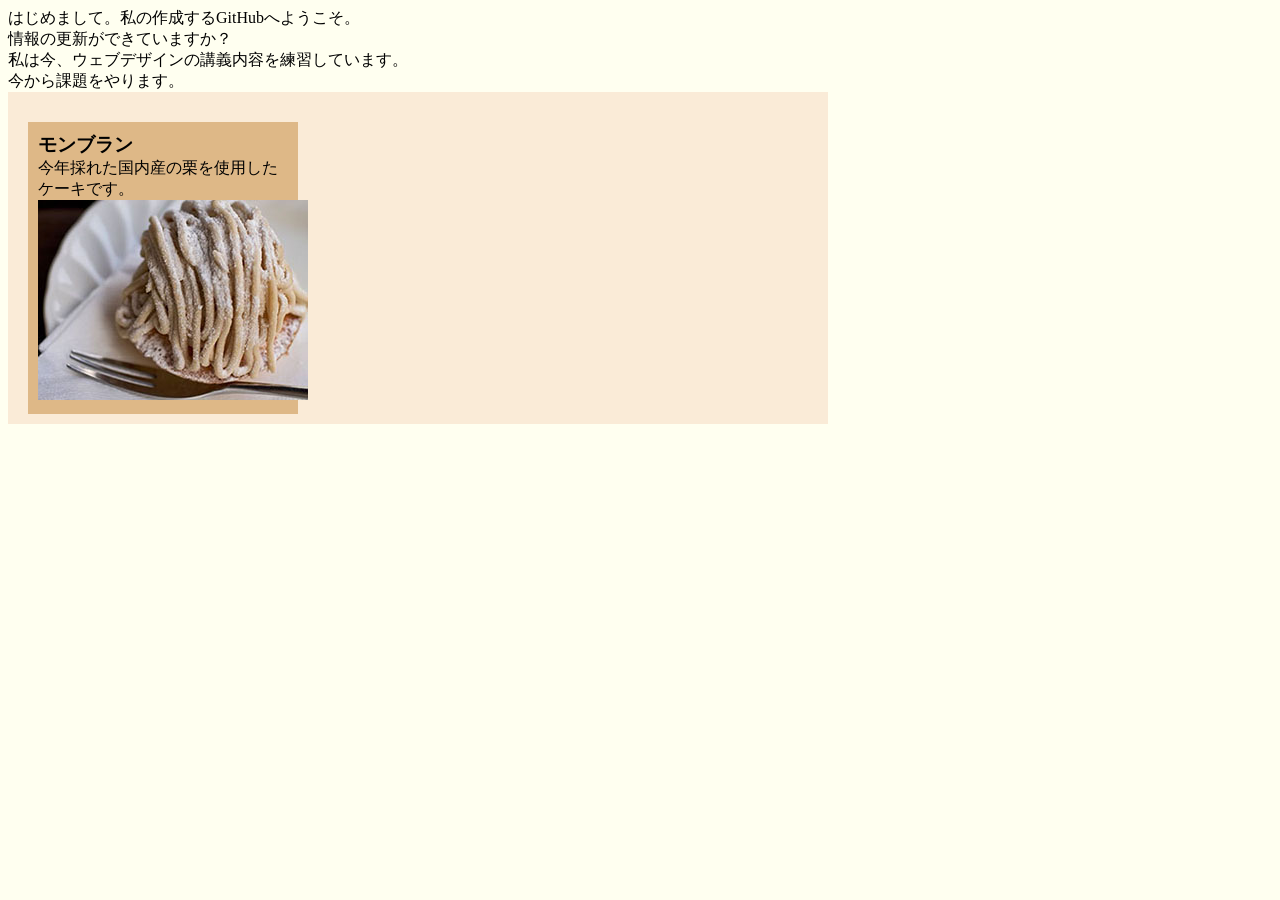
==== index.html @ 57c6d01b "2023/05/31" ====
<!DOCTYPE html>
<html lang="ja">
<head>
    <meta charset="UTF-8">
    <meta http-equiv="X-UA-Compatible" content="IE=edge">
    <meta name="viewport" content="width=device-width, initial-scale=1.0">
    <title>aito okada GitHub Site</title>
    <style>
        /* ページ全体 */
        body{
            font-size:16px;
            background-color:ivory;
            background-image:url(images/gold_back.jpg);
            background-repeat:repeat-y;
        }
        /*リセット*/
        h1,h2,h3,ul,li,p{
            margin :0;
            padding:0;
        }
       /*メインコンテンツ　CSS*/
        main{
            width:800px;
            padding-top:10px;
            padding-bottom:10px;
            padding-left:20px;
            background-color:antiquewhite;
            overflow:hidden;
        }
        .sweets{
            width:250px;
            padding:10px;
            margin-top:20px;
            margin-right:20px;
            float:left;
            background-color:burlywood;
        }
        </style>
</head>
<body>
    <p>はじめまして。私の作成するGitHubへようこそ。</p>
    <p>情報の更新ができていますか？</p>
    <p>私は今、ウェブデザインの講義内容を練習しています。</p>
    <p>今から課題をやります。</p>
    <main>
        <article>
            <section class = "sweets">
                <h3>モンブラン</h3>
                <p>今年採れた国内産の栗を使用したケーキです。</p>
                <img src="images/blanc2.jpg" alt="モンブランの写真">
            </section>
            </article>
    </main>
    </body>
</html>
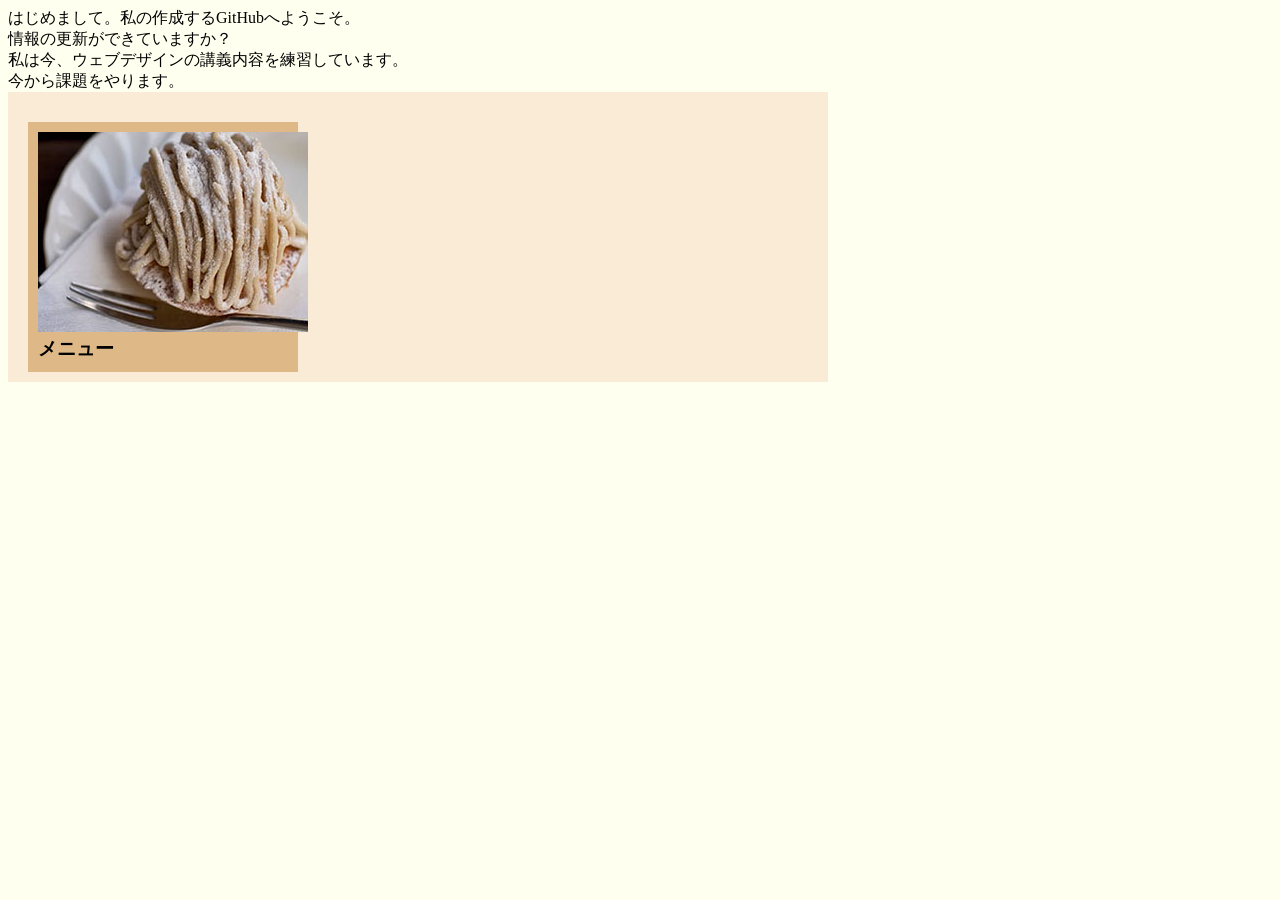
==== commit f2bb5837: "2023/05/31" ====
--- a/index.html
+++ b/index.html
@@ -45,9 +45,8 @@
     <main>
         <article>
             <section class = "sweets">
-                <h3>モンブラン</h3>
-                <p>今年採れた国内産の栗を使用したケーキです。</p>
                 <img src="images/blanc2.jpg" alt="モンブランの写真">
+                <h3>メニュー</h3>
             </section>
             </article>
     </main>
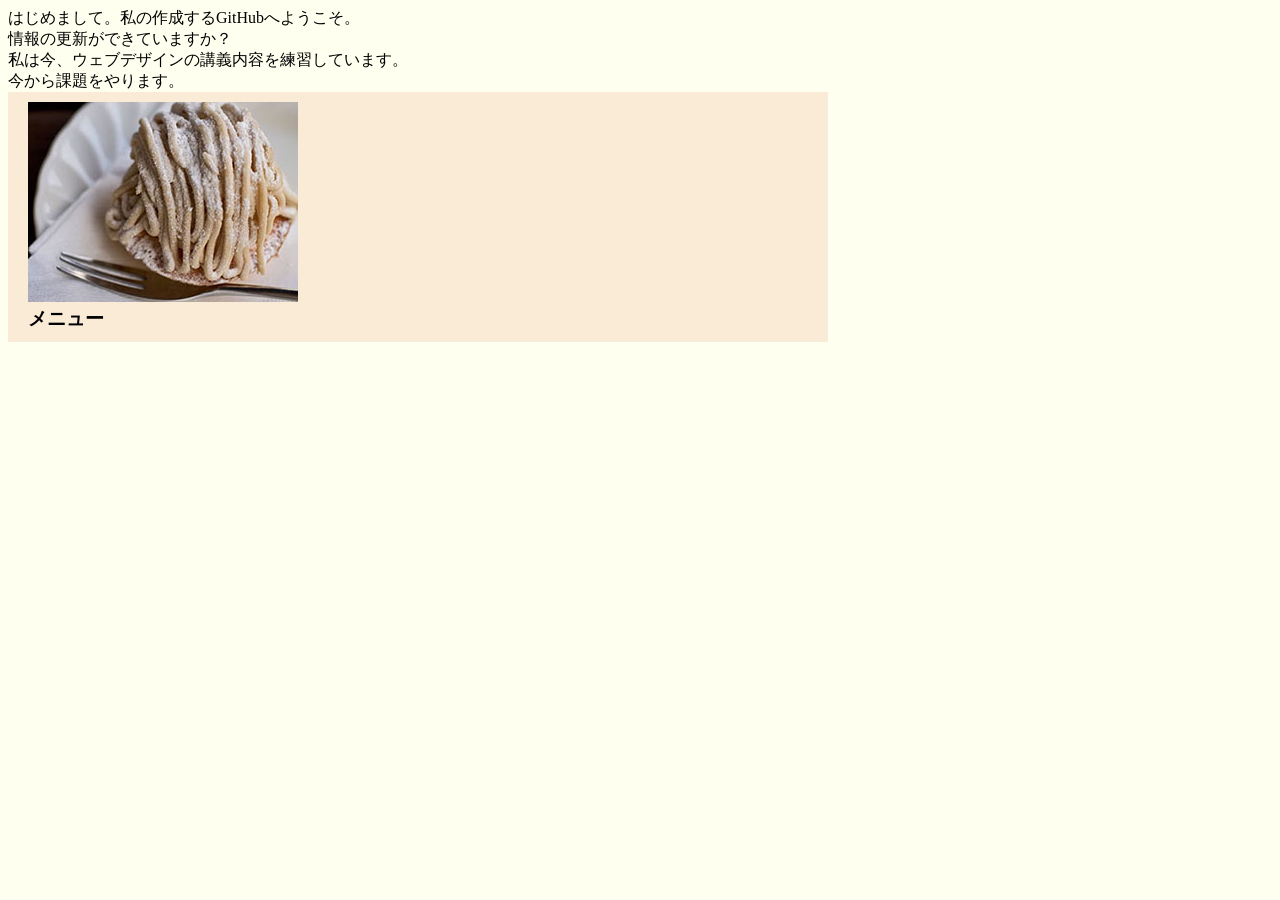
==== commit 38e08da4: "5/31" ====
--- a/index.html
+++ b/index.html
@@ -27,14 +27,6 @@
             background-color:antiquewhite;
             overflow:hidden;
         }
-        .sweets{
-            width:250px;
-            padding:10px;
-            margin-top:20px;
-            margin-right:20px;
-            float:left;
-            background-color:burlywood;
-        }
         </style>
 </head>
 <body>
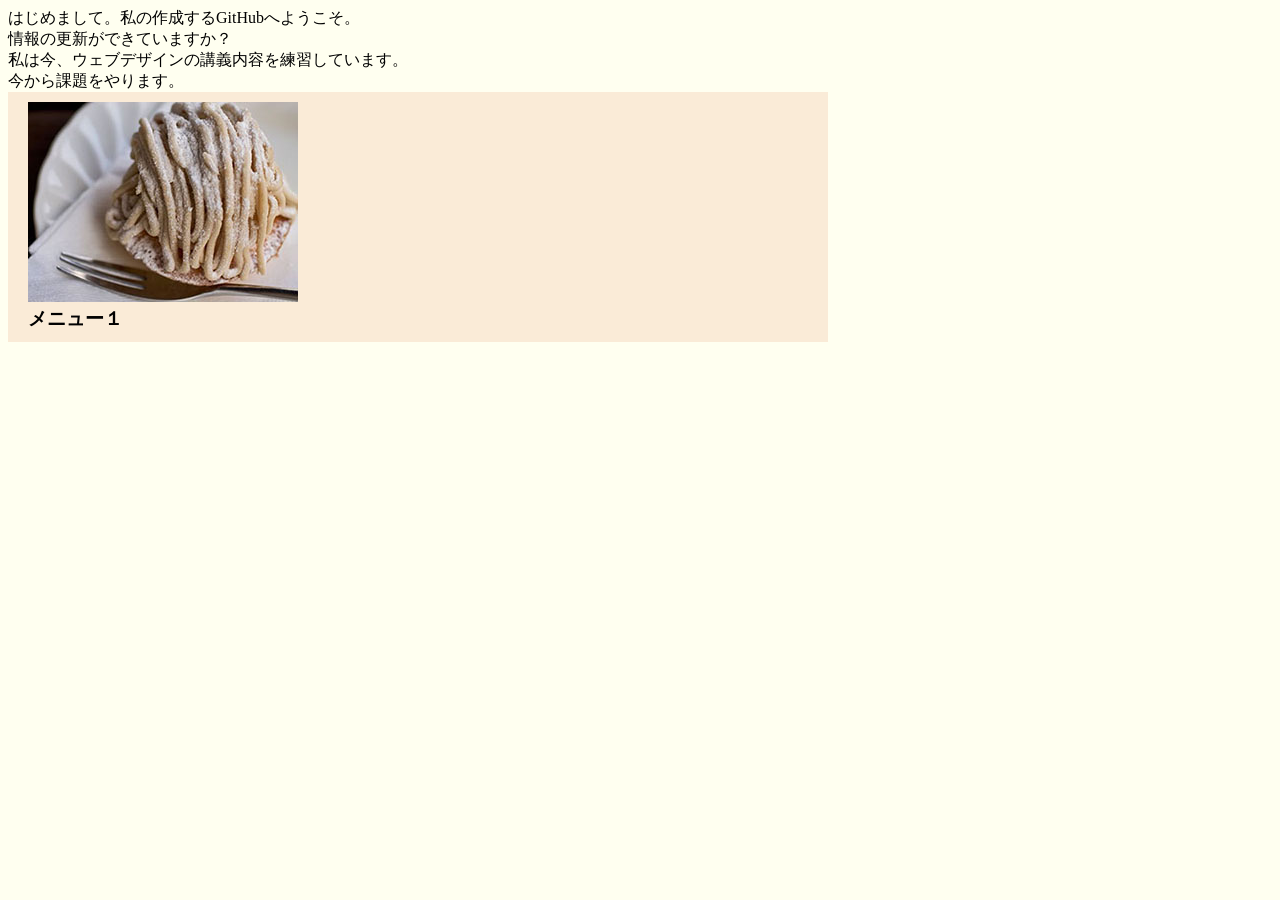
==== commit f650899c: "5/31" ====
--- a/index.html
+++ b/index.html
@@ -38,7 +38,7 @@
         <article>
             <section class = "sweets">
                 <img src="images/blanc2.jpg" alt="モンブランの写真">
-                <h3>メニュー</h3>
+                <h3>メニュー１</h3>
             </section>
             </article>
     </main>
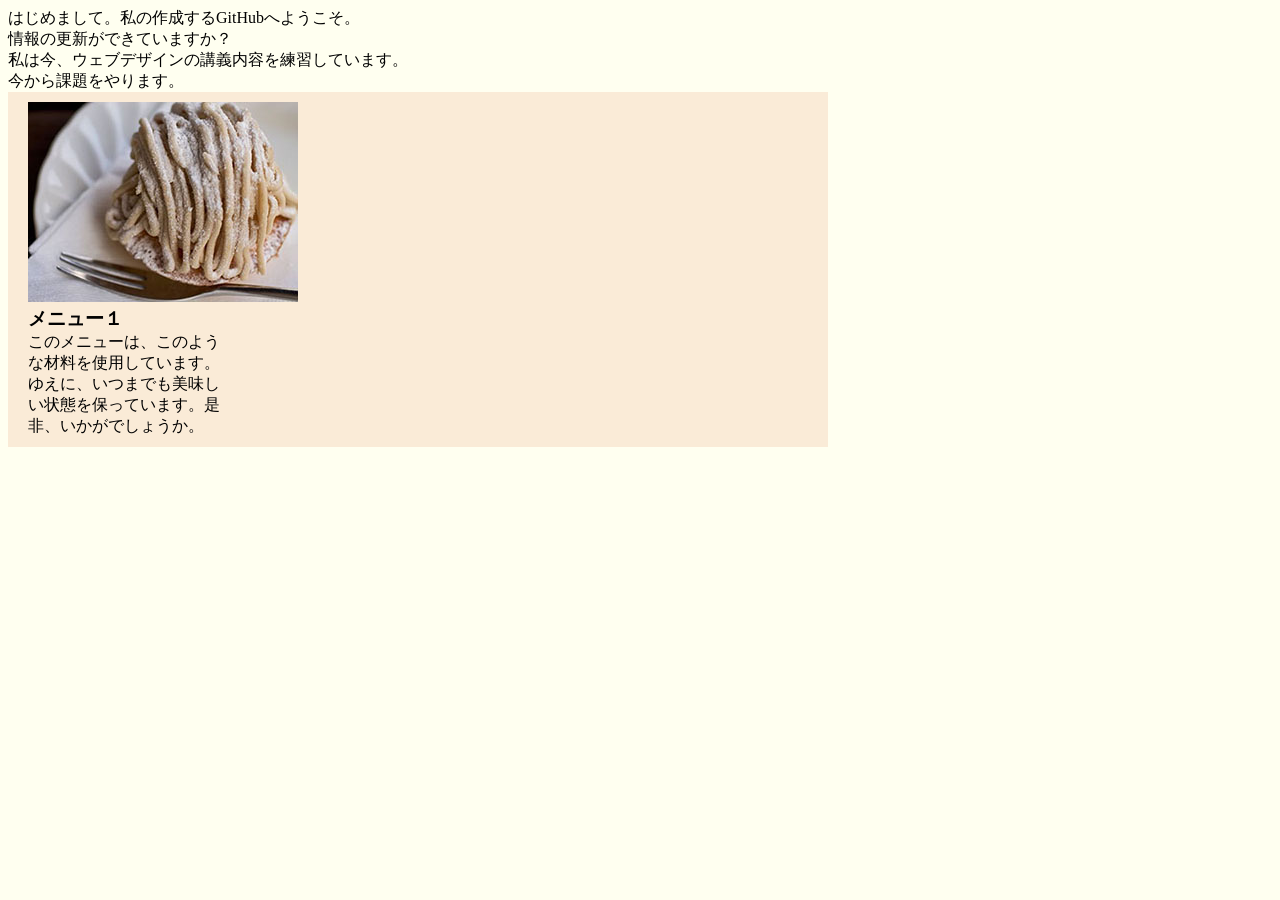
==== commit deec51a2: "2023/05/31" ====
--- a/index.html
+++ b/index.html
@@ -39,6 +39,12 @@
             <section class = "sweets">
                 <img src="images/blanc2.jpg" alt="モンブランの写真">
                 <h3>メニュー１</h3>
+                <p>このメニューは、このよう<br>
+                    な材料を使用しています。<br>
+                    ゆえに、いつまでも美味し<br>
+                    い状態を保っています。是<br>
+                    非、いかがでしょうか。
+                </p>
             </section>
             </article>
     </main>
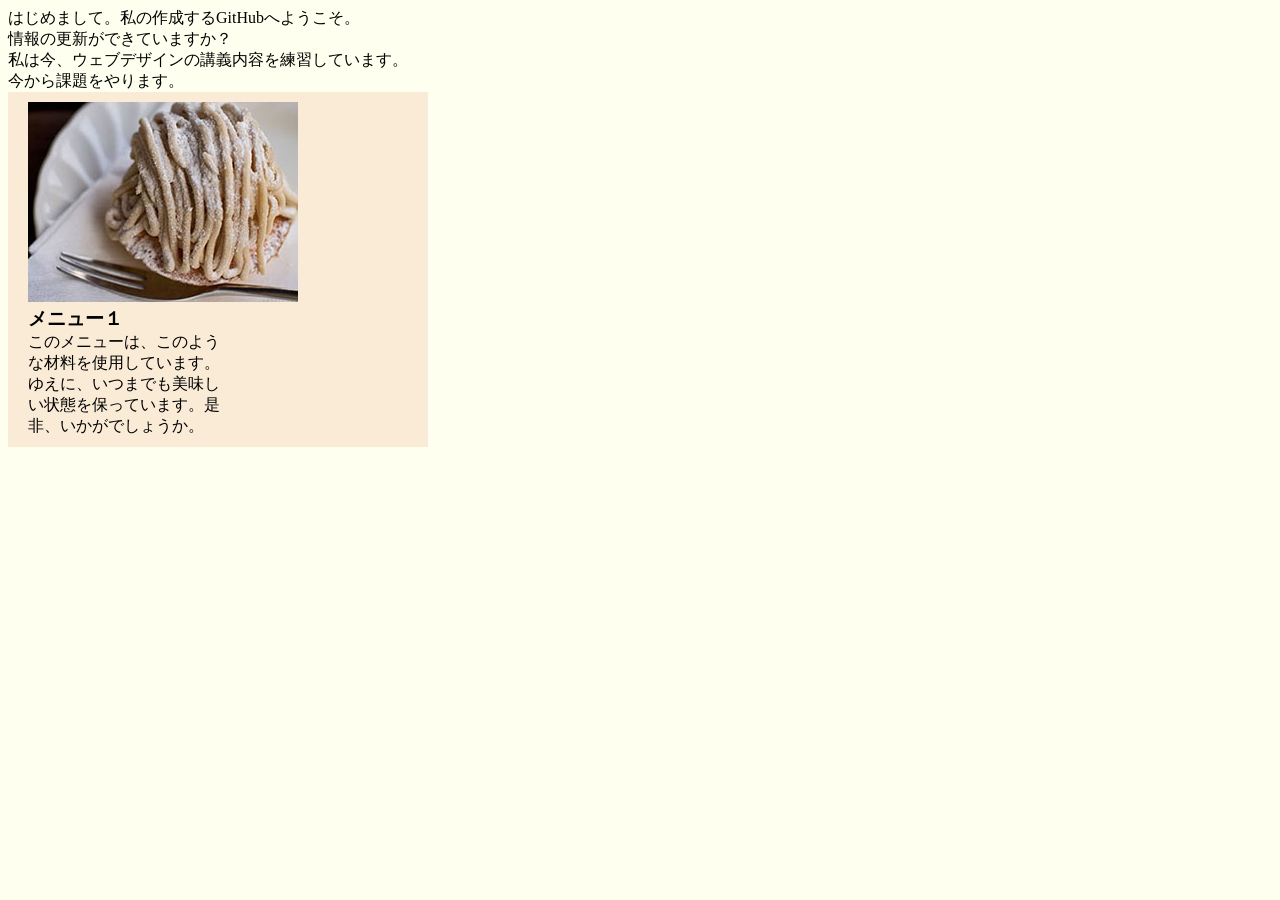
==== commit 7d9180b3: "5/31" ====
--- a/index.html
+++ b/index.html
@@ -20,7 +20,7 @@
         }
        /*メインコンテンツ　CSS*/
         main{
-            width:800px;
+            width:400px;
             padding-top:10px;
             padding-bottom:10px;
             padding-left:20px;
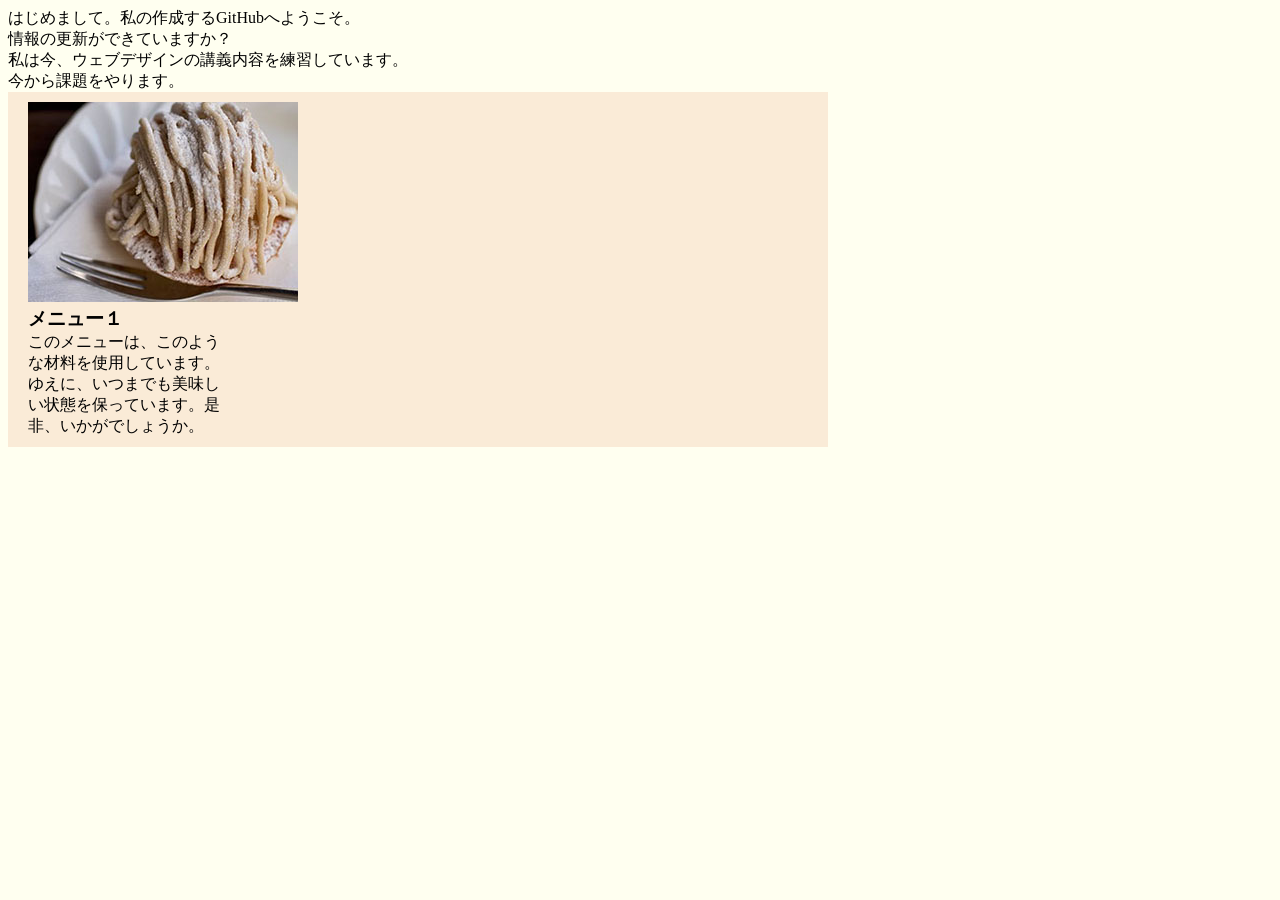
==== commit 85d8317b: "2023/5/31" ====
--- a/index.html
+++ b/index.html
@@ -20,7 +20,7 @@
         }
        /*メインコンテンツ　CSS*/
         main{
-            width:400px;
+            width: 800px;
             padding-top:10px;
             padding-bottom:10px;
             padding-left:20px;
@@ -36,7 +36,7 @@
     <p>今から課題をやります。</p>
     <main>
         <article>
-            <section class = "sweets">
+            <section>
                 <img src="images/blanc2.jpg" alt="モンブランの写真">
                 <h3>メニュー１</h3>
                 <p>このメニューは、このよう<br>
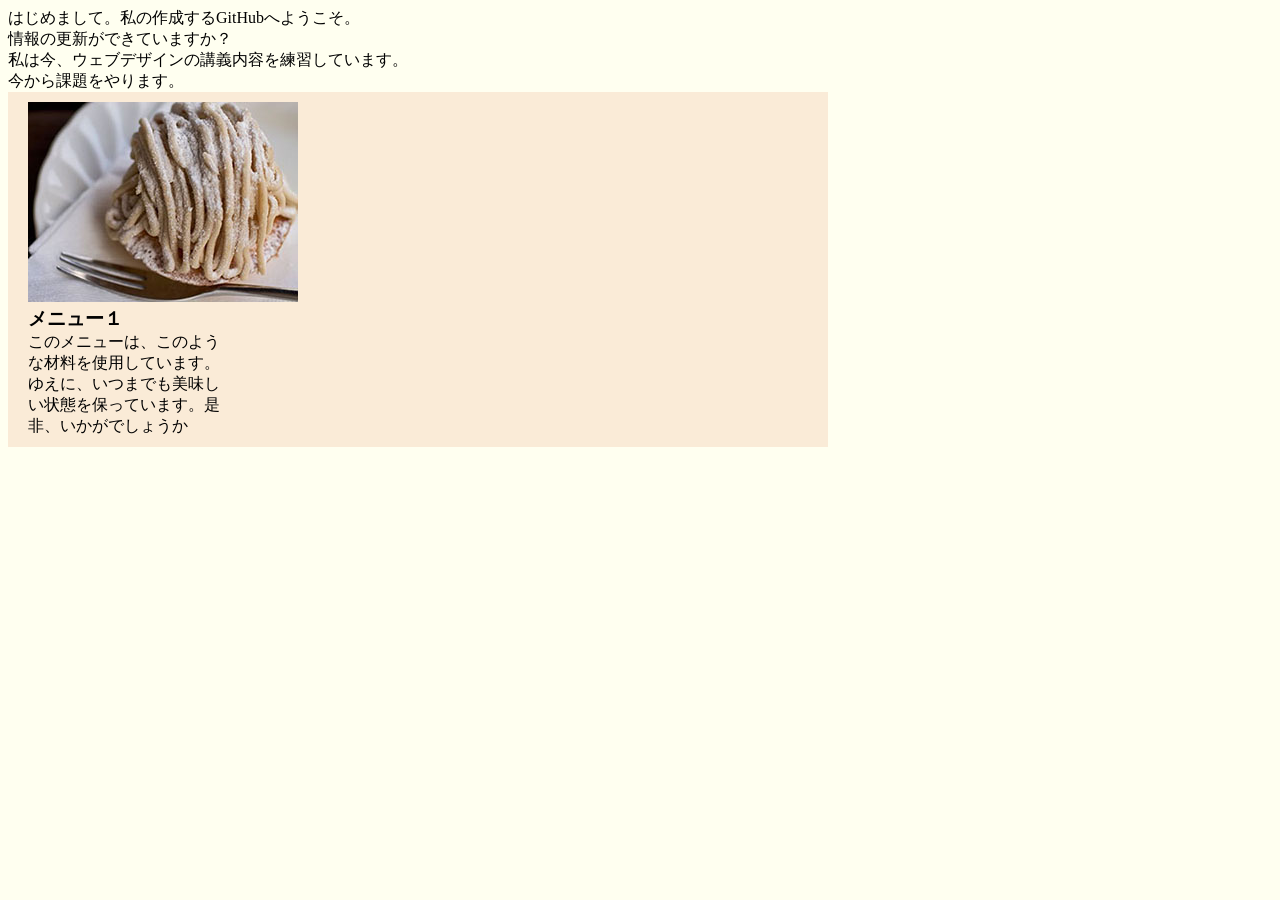
==== commit 1b43b201: "update2023/07/18" ====
--- a/index.html
+++ b/index.html
@@ -43,7 +43,7 @@
                     な材料を使用しています。<br>
                     ゆえに、いつまでも美味し<br>
                     い状態を保っています。是<br>
-                    非、いかがでしょうか。
+                    非、いかがでしょうか
                 </p>
             </section>
             </article>
